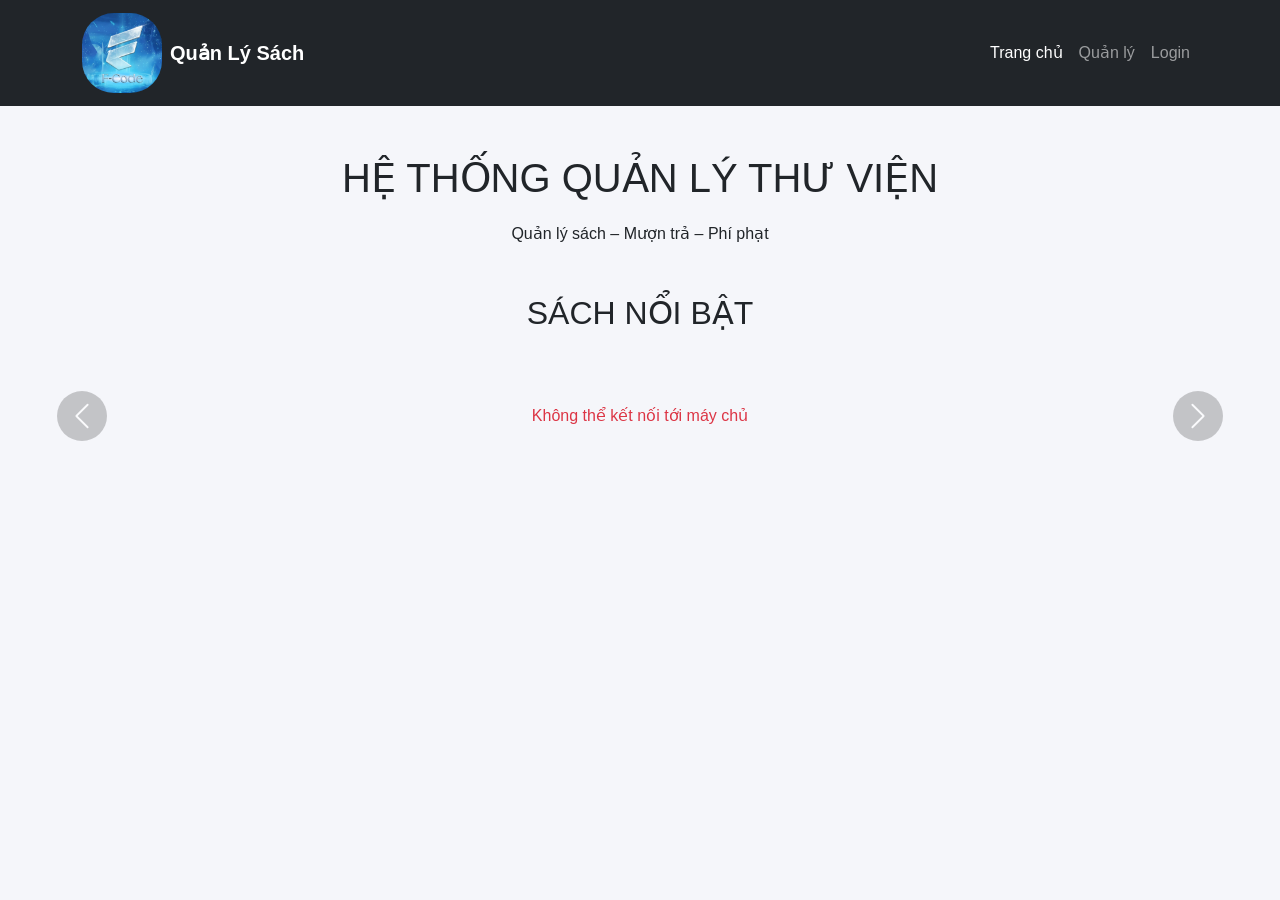
==== src/main/resources/static/admin.html @ 470ba62d "[nhan/1] backend web library" ====
<!DOCTYPE html>
<html lang="vi">
<head>
    <meta charset="UTF-8">
    <title>Admin | Quản lý thư viện</title>
    <link href="https://cdn.jsdelivr.net/npm/bootstrap@5.3.2/dist/css/bootstrap.min.css" rel="stylesheet">
    <link rel="stylesheet" href="css/style.css">
    <script src="js/admin.js"></script>

</head>
<body>

<!-- ===== NAVBAR ===== -->
<nav class="navbar navbar-expand-lg navbar-dark bg-dark">
    <div class="container">

        <a class="navbar-brand d-flex align-items-center" href="index.html">
            <img src="image/5.jpg" width="60" style="border-radius: 40%;" class="me-2">
            Quản Lý Sách
        </a>

        <button class="navbar-toggler" data-bs-toggle="collapse" data-bs-target="#menu">
            <span class="navbar-toggler-icon"></span>
        </button>

        <div class="collapse navbar-collapse" id="menu">
            <ul class="navbar-nav ms-auto">

                <li class="nav-item">
                    <a class="nav-link" href="index.html">Trang chủ</a>
                </li>

<!--                <li class="nav-item">-->
<!--                    <a class="nav-link" href="books.html">Thông tin sách</a>-->
<!--                </li>-->

<!--                <li class="nav-item">-->
<!--                    <a class="nav-link" href="borrow.html">Mượn sách</a>-->
<!--                </li>-->

<!--                <li class="nav-item">-->
<!--                    <a class="nav-link" href="fine.html">Xem phạt</a>-->
<!--                </li>-->


                <!-- ADMIN ACTIVE -->
                <li class="nav-item">
                    <a class="nav-link active text-warning fw-bold" href="admin.html">Admin</a>
                </li>

            </ul>
        </div>
    </div>
</nav>

<!-- ===== CONTENT ADMIN ===== -->
<div class="container mt-5">

    <!-- TIÊU ĐỀ -->
    <h2 class="text-center mb-4">📊 DANH SÁCH NGƯỜI MƯỢN SÁCH</h2>

    <!-- BẢNG QUẢN LÝ MƯỢN SÁCH -->
    <div class="row mb-5">
        <div class="col-md-12">
            <div class="card shadow-sm">
                <div class="card-header bg-primary text-white">🔥 Top sách được mượn nhiều nhất</div>
                <div class="card-body">
                    <div id="summary-stats" class="d-flex flex-wrap gap-3">
                        <!-- JavaScript sẽ đổ các "Badge" thống kê vào đây -->
                        Đang tính toán số liệu...
                    </div>
                </div>
            </div>
        </div>
    </div>

    <div class="row mb-4 justify-content-center">
        <div class="col-md-6">
            <label class="fw-bold">Chọn đầu sách để xem thống kê:</label>
            <select id="bookSelector" class="form-select border-primary" onchange="filterRecords()">
                <option value="ALL">--- Tất cả đầu sách ---</option>
            </select>
            <div id="statsInfo" class="mt-2 text-primary fw-bold"></div>
        </div>
    </div>

    <div class="table-responsive">
        <table class="table table-bordered table-hover align-middle text-center">
            <thead class="table-dark">
            <tr>
                <th>#</th>
                <th>Tên người mượn</th>
                <th>Tên sách</th>
                <th>Ngày mượn</th>
                <th>Hạn trả</th>
                <th>Trạng thái</th>
            </tr>
            </thead>
            <tbody id="borrow-history-body">

            </tbody>
        </table>
    </div>

    <!-- GHI CHÚ -->
    <div class="alert alert-warning mt-4">
        <strong>Admin lưu ý:</strong>
        Theo dõi các trường hợp <span class="badge bg-danger">Quá hạn</span> để xử lý phạt.
    </div>

</div>

<!-- Bootstrap JS -->
<script src="https://cdn.jsdelivr.net/npm/bootstrap@5.3.2/dist/js/bootstrap.bundle.min.js"></script>

</body>
</html>
---- src/main/resources/static/css/style.css ----
body {
  background-color: #f5f6fa;
  font-family: Arial, sans-serif;
}

.navbar-brand {
  font-weight: bold;
  font-size: 20px;
}

h1, h2 {
  margin-bottom: 20px;
}
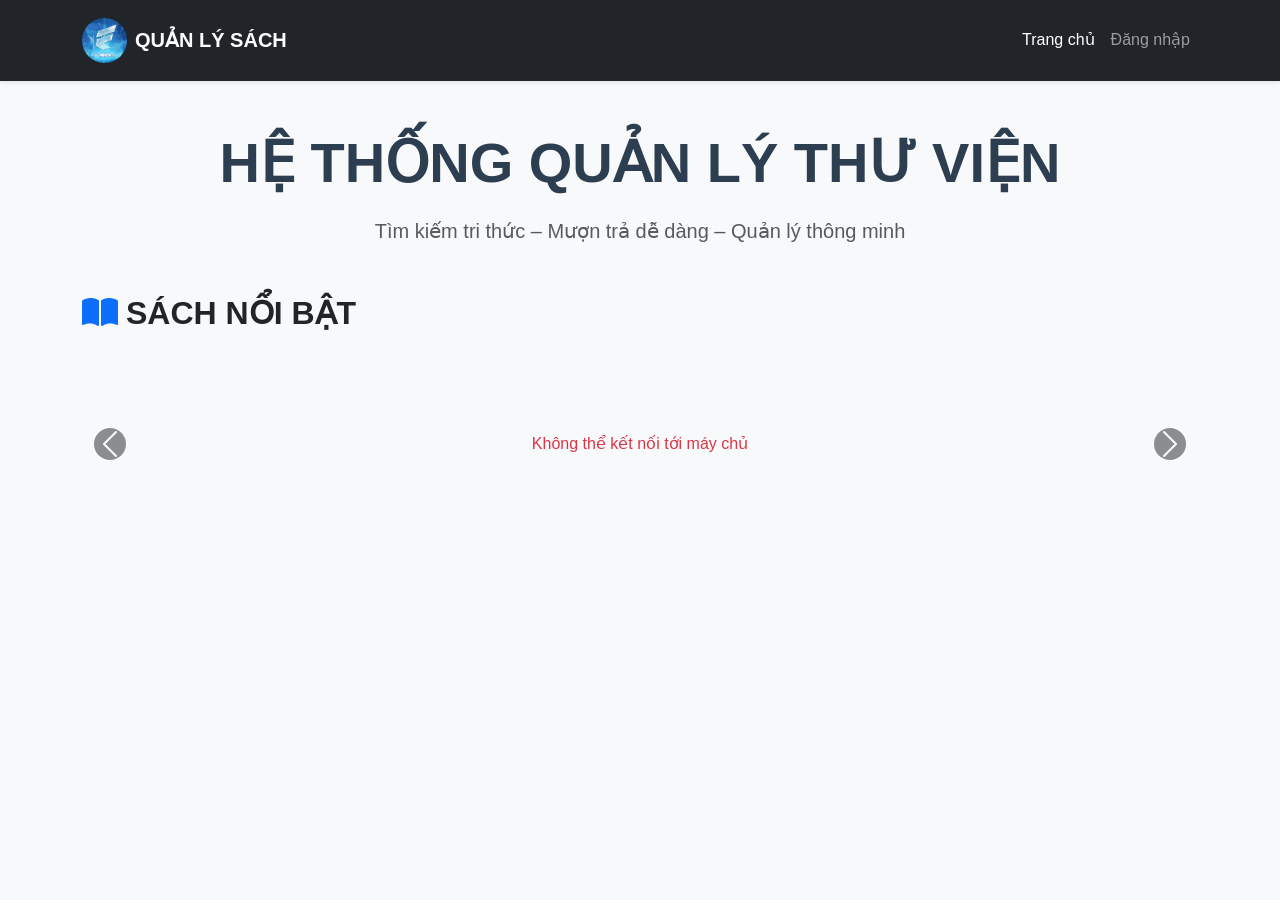
==== commit 8d30ef09: "[nhan/1] fix giao dien, them chuc nang CRUD" ====
--- a/src/main/resources/static/admin.html
+++ b/src/main/resources/static/admin.html
@@ -2,116 +2,117 @@
 <html lang="vi">
 <head>
     <meta charset="UTF-8">
-    <title>Admin | Quản lý thư viện</title>
+    <title>Admin | Quản lý hệ thống</title>
     <link href="https://cdn.jsdelivr.net/npm/bootstrap@5.3.2/dist/css/bootstrap.min.css" rel="stylesheet">
+    <link rel="stylesheet" href="https://cdnjs.cloudflare.com/ajax/libs/font-awesome/6.0.0/css/all.min.css">
     <link rel="stylesheet" href="css/style.css">
-    <script src="js/admin.js"></script>
+</head>
+<body class="bg-light">
 
-</head>
-<body>
-
-<!-- ===== NAVBAR ===== -->
-<nav class="navbar navbar-expand-lg navbar-dark bg-dark">
+<nav class="navbar navbar-expand-lg navbar-dark bg-dark shadow-sm">
     <div class="container">
-
         <a class="navbar-brand d-flex align-items-center" href="index.html">
-            <img src="image/5.jpg" width="60" style="border-radius: 40%;" class="me-2">
-            Quản Lý Sách
+            <img src="image/5.jpg" width="45" height="45" style="border-radius: 50%;" class="me-2">
+            <span class="fw-bold text-warning">ADMIN DASHBOARD</span>
         </a>
-
-        <button class="navbar-toggler" data-bs-toggle="collapse" data-bs-target="#menu">
-            <span class="navbar-toggler-icon"></span>
-        </button>
-
-        <div class="collapse navbar-collapse" id="menu">
-            <ul class="navbar-nav ms-auto">
-
-                <li class="nav-item">
-                    <a class="nav-link" href="index.html">Trang chủ</a>
-                </li>
-
-<!--                <li class="nav-item">-->
-<!--                    <a class="nav-link" href="books.html">Thông tin sách</a>-->
-<!--                </li>-->
-
-<!--                <li class="nav-item">-->
-<!--                    <a class="nav-link" href="borrow.html">Mượn sách</a>-->
-<!--                </li>-->
-
-<!--                <li class="nav-item">-->
-<!--                    <a class="nav-link" href="fine.html">Xem phạt</a>-->
-<!--                </li>-->
-
-
-                <!-- ADMIN ACTIVE -->
-                <li class="nav-item">
-                    <a class="nav-link active text-warning fw-bold" href="admin.html">Admin</a>
-                </li>
-
+        <div class="collapse navbar-collapse">
+            <ul class="navbar-nav ms-auto align-items-center" id="auth-menu">
+                <li class="nav-item"><a class="nav-link" href="index.html">Trang chủ</a></li>
+                <li class="nav-item" id="login-item"></li>
             </ul>
         </div>
     </div>
 </nav>
 
-<!-- ===== CONTENT ADMIN ===== -->
-<div class="container mt-5">
+<div class="container mt-4">
+    <!-- HỆ THỐNG TAB ĐIỀU HƯỚNG -->
+    <ul class="nav nav-pills nav-justified mb-4 shadow-sm bg-white rounded p-2" id="adminTab" role="tablist">
+        <li class="nav-item">
+            <button class="nav-link active fw-bold" data-bs-toggle="tab" data-bs-target="#tab-stats">
+                <i class="fas fa-chart-line me-2"></i>THỐNG KÊ
+            </button>
+        </li>
+        <li class="nav-item">
+            <button class="nav-link fw-bold" data-bs-toggle="tab" data-bs-target="#tab-inventory">
+                <i class="fas fa-book me-2"></i>QUẢN LÝ KHO SÁCH
+            </button>
+        </li>
+        <li class="nav-item">
+            <button class="nav-link fw-bold" data-bs-toggle="tab" data-bs-target="#tab-history">
+                <i class="fas fa-history me-2"></i>LỊCH SỬ MƯỢN TRẢ
+            </button>
+        </li>
+    </ul>
 
-    <!-- TIÊU ĐỀ -->
-    <h2 class="text-center mb-4">📊 DANH SÁCH NGƯỜI MƯỢN SÁCH</h2>
-
-    <!-- BẢNG QUẢN LÝ MƯỢN SÁCH -->
-    <div class="row mb-5">
-        <div class="col-md-12">
-            <div class="card shadow-sm">
-                <div class="card-header bg-primary text-white">🔥 Top sách được mượn nhiều nhất</div>
+    <div class="tab-content" id="adminTabContent">
+        <!-- TAB 1: THỐNG KÊ -->
+        <div class="tab-pane fade show active" id="tab-stats">
+            <div class="card border-0 shadow-sm">
+                <div class="card-header bg-white border-0 py-3">
+                    <h5 class="mb-0 fw-bold text-primary"><i class="fas fa-fire me-2"></i>Top sách mượn nhiều nhất</h5>
+                </div>
                 <div class="card-body">
                     <div id="summary-stats" class="d-flex flex-wrap gap-3">
-                        <!-- JavaScript sẽ đổ các "Badge" thống kê vào đây -->
-                        Đang tính toán số liệu...
+                        <div class="spinner-border text-primary" role="status"></div>
                     </div>
                 </div>
             </div>
         </div>
-    </div>
 
-    <div class="row mb-4 justify-content-center">
-        <div class="col-md-6">
-            <label class="fw-bold">Chọn đầu sách để xem thống kê:</label>
-            <select id="bookSelector" class="form-select border-primary" onchange="filterRecords()">
-                <option value="ALL">--- Tất cả đầu sách ---</option>
-            </select>
-            <div id="statsInfo" class="mt-2 text-primary fw-bold"></div>
+        <!-- TAB 2: QUẢN LÝ KHO SÁCH (CÓ BỘ LỌC GÕ TAY) -->
+        <div class="tab-pane fade" id="tab-inventory">
+            <div class="card border-0 shadow-sm p-4">
+                <div class="row g-3 mb-4 align-items-end">
+                    <div class="col-md-5">
+                        <label class="fw-bold small text-muted text-uppercase">Tìm tên sách</label>
+                        <input type="text" id="invSearchName" class="form-control" placeholder="Nhập tên sách..." onkeyup="filterInventory()">
+                    </div>
+                    <div class="col-md-4">
+                        <label class="fw-bold small text-muted text-uppercase">Lọc thể loại (Gõ tay)</label>
+                        <input type="text" id="invSearchCategory" class="form-control" placeholder="Gõ: CNTT, Văn học..." onkeyup="filterInventory()">
+                    </div>
+                    <div class="col-md-3 text-end">
+                        <a href="add-book.html" class="btn btn-success w-100 shadow-sm"><i class="fas fa-plus-circle me-1"></i>Thêm mới</a>
+                    </div>
+                </div>
+                <div class="table-responsive">
+                    <table class="table table-hover align-middle text-center">
+                        <thead class="table-primary text-dark">
+                        <tr>
+                            <th>Ảnh</th><th>Mã</th><th>Tên sách</th><th>Thể loại</th><th>Số lượng</th><th>Hành động</th>
+                        </tr>
+                        </thead>
+                        <tbody id="book-manage-body"></tbody>
+                    </table>
+                </div>
+            </div>
+        </div>
+
+        <!-- TAB 3: LỊCH SỬ MƯỢN TRẢ -->
+        <div class="tab-pane fade" id="tab-history">
+            <div class="card border-0 shadow-sm p-4">
+                <div class="row mb-3">
+                    <div class="col-md-6">
+                        <input type="text" id="historySearch" class="form-control" placeholder="Tìm người mượn hoặc tên sách..." onkeyup="filterHistory()">
+                    </div>
+                </div>
+                <div class="table-responsive">
+                    <table class="table table-hover align-middle">
+                        <thead class="table-light">
+                        <tr>
+                            <th>#</th><th>Người mượn</th><th>Tên sách</th><th>Ngày mượn</th><th>Hạn trả</th><th>Trạng thái</th>
+                        </tr>
+                        </thead>
+                        <tbody id="borrow-history-body"></tbody>
+                    </table>
+                </div>
+            </div>
         </div>
     </div>
-
-    <div class="table-responsive">
-        <table class="table table-bordered table-hover align-middle text-center">
-            <thead class="table-dark">
-            <tr>
-                <th>#</th>
-                <th>Tên người mượn</th>
-                <th>Tên sách</th>
-                <th>Ngày mượn</th>
-                <th>Hạn trả</th>
-                <th>Trạng thái</th>
-            </tr>
-            </thead>
-            <tbody id="borrow-history-body">
-
-            </tbody>
-        </table>
-    </div>
-
-    <!-- GHI CHÚ -->
-    <div class="alert alert-warning mt-4">
-        <strong>Admin lưu ý:</strong>
-        Theo dõi các trường hợp <span class="badge bg-danger">Quá hạn</span> để xử lý phạt.
-    </div>
-
 </div>
 
-<!-- Bootstrap JS -->
 <script src="https://cdn.jsdelivr.net/npm/bootstrap@5.3.2/dist/js/bootstrap.bundle.min.js"></script>
-
+<script src="js/app.js"></script>
+<script src="js/admin.js"></script>
 </body>
-</html>
+</html>
--- a/src/main/resources/static/css/style.css
+++ b/src/main/resources/static/css/style.css
@@ -1,14 +1,49 @@
 body {
-  background-color: #f5f6fa;
-  font-family: Arial, sans-serif;
+    background-color: #f5f6fa;
+    font-family: Arial, sans-serif;
 }
 
 .navbar-brand {
-  font-weight: bold;
-  font-size: 20px;
+    font-weight: bold;
+    font-size: 20px;
 }
 
 h1, h2 {
-  margin-bottom: 20px;
+    margin-bottom: 20px;
 }
 
+body {
+    font-family: 'Segoe UI', Tahoma, Geneva, Verdana, sans-serif;
+}
+
+.card {
+    border-radius: 12px;
+}
+
+.btn {
+    border-radius: 8px;
+}
+
+.navbar {
+    padding: 0.8rem 0;
+}
+
+.badge {
+    padding: 0.5em 0.8em;
+    border-radius: 6px;
+}
+
+.featured-card img {
+    transition: all 0.3s ease;
+}
+
+.featured-card:hover img {
+    transform: scale(1.05);
+}
+
+.card-img-top {
+    aspect-ratio: 2/3;
+    object-fit: cover;
+    background-color: #f8f9fa;
+}
+
